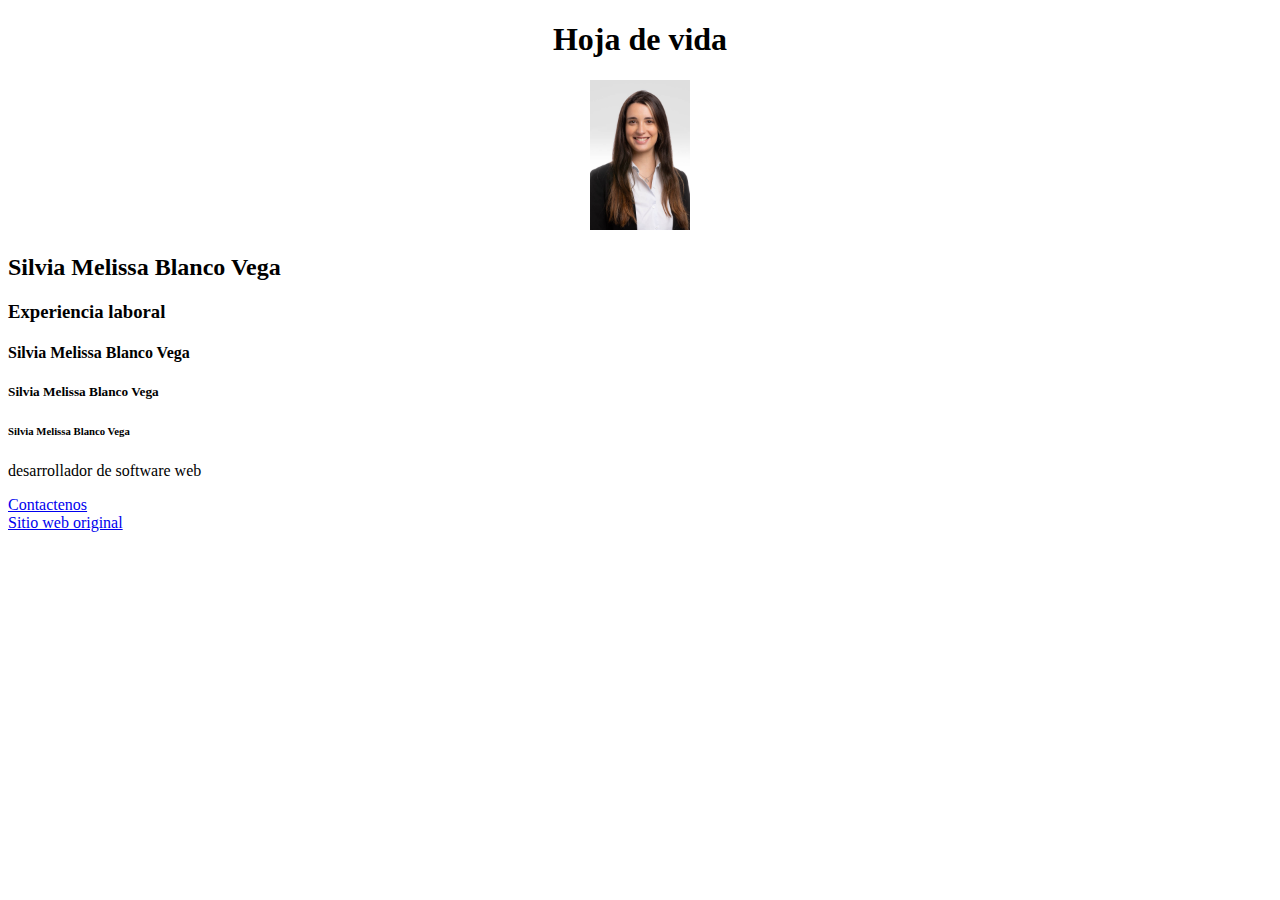
==== index.html @ d1f7d248 "first commit" ====
<!DOCTYPE html>
<html>
    <head>
        <title> HV Melissa Blanco </title>
          </head>
          <body>
            <center><h1> Hoja de vida </h1></center>
            <center><img src="Foto-para-Linkedin-Mujer.jpg" height="150px" whialt="foto hoja de vida"></center>
            <h2> Silvia Melissa Blanco Vega</h2>
            <h3> Experiencia laboral</h3>
            <h4> Silvia Melissa Blanco Vega</h4>
            <h5> Silvia Melissa Blanco Vega</h5>
            <h6> Silvia Melissa Blanco Vega</h6>
            <p> desarrollador de software web</p>
            <a href="contactenos.html" target="_blank">Contactenos</a>
            <br>
            <a href="https://developer.mozilla.org/es/docs/Web/HTML">Sitio web original</a>
          </body>
</html>
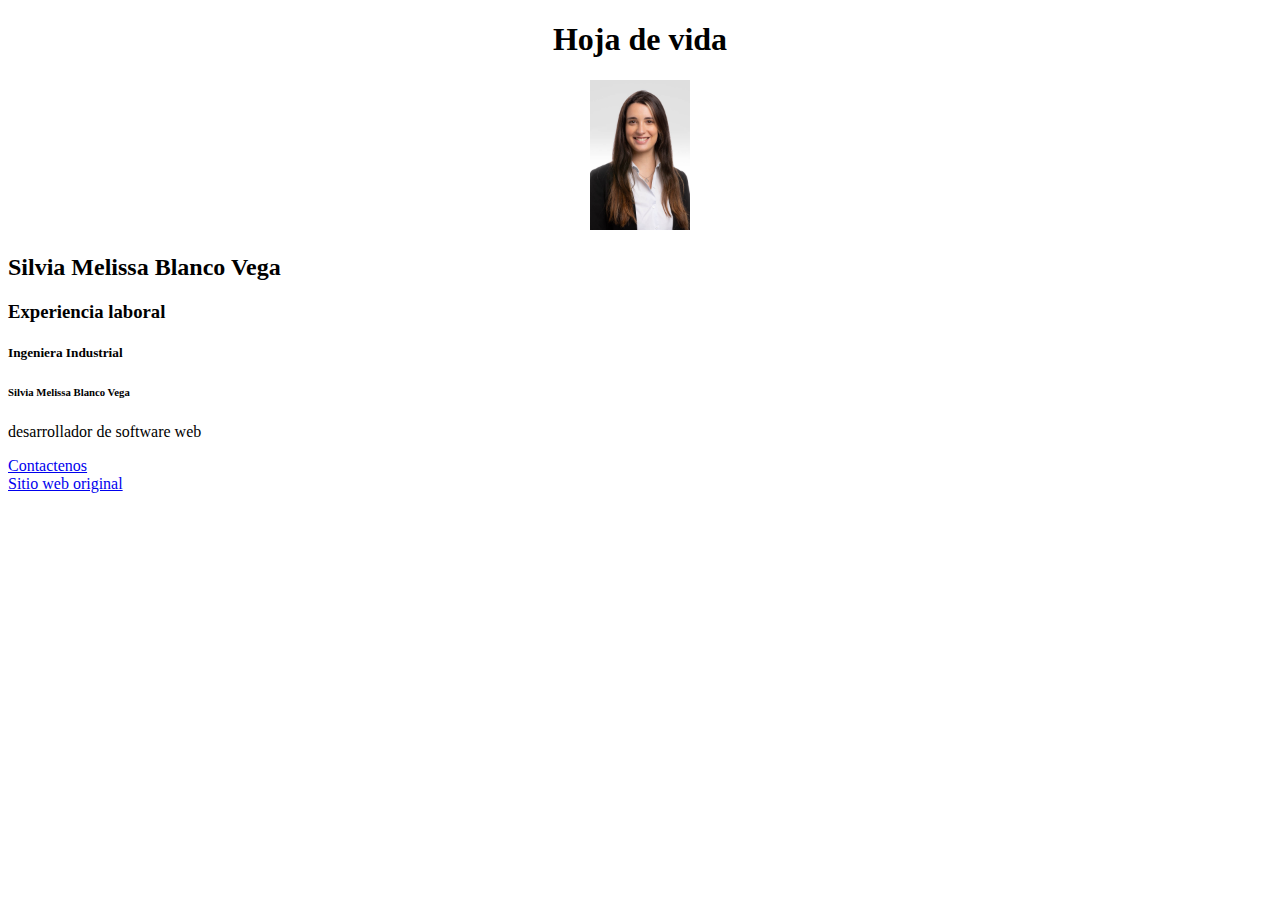
==== commit 6101e76c: "modificacion1" ====
--- a/index.html
+++ b/index.html
@@ -8,8 +8,7 @@
             <center><img src="Foto-para-Linkedin-Mujer.jpg" height="150px" whialt="foto hoja de vida"></center>
             <h2> Silvia Melissa Blanco Vega</h2>
             <h3> Experiencia laboral</h3>
-            <h4> Silvia Melissa Blanco Vega</h4>
-            <h5> Silvia Melissa Blanco Vega</h5>
+             <h5> Ingeniera Industrial</h5>
             <h6> Silvia Melissa Blanco Vega</h6>
             <p> desarrollador de software web</p>
             <a href="contactenos.html" target="_blank">Contactenos</a>
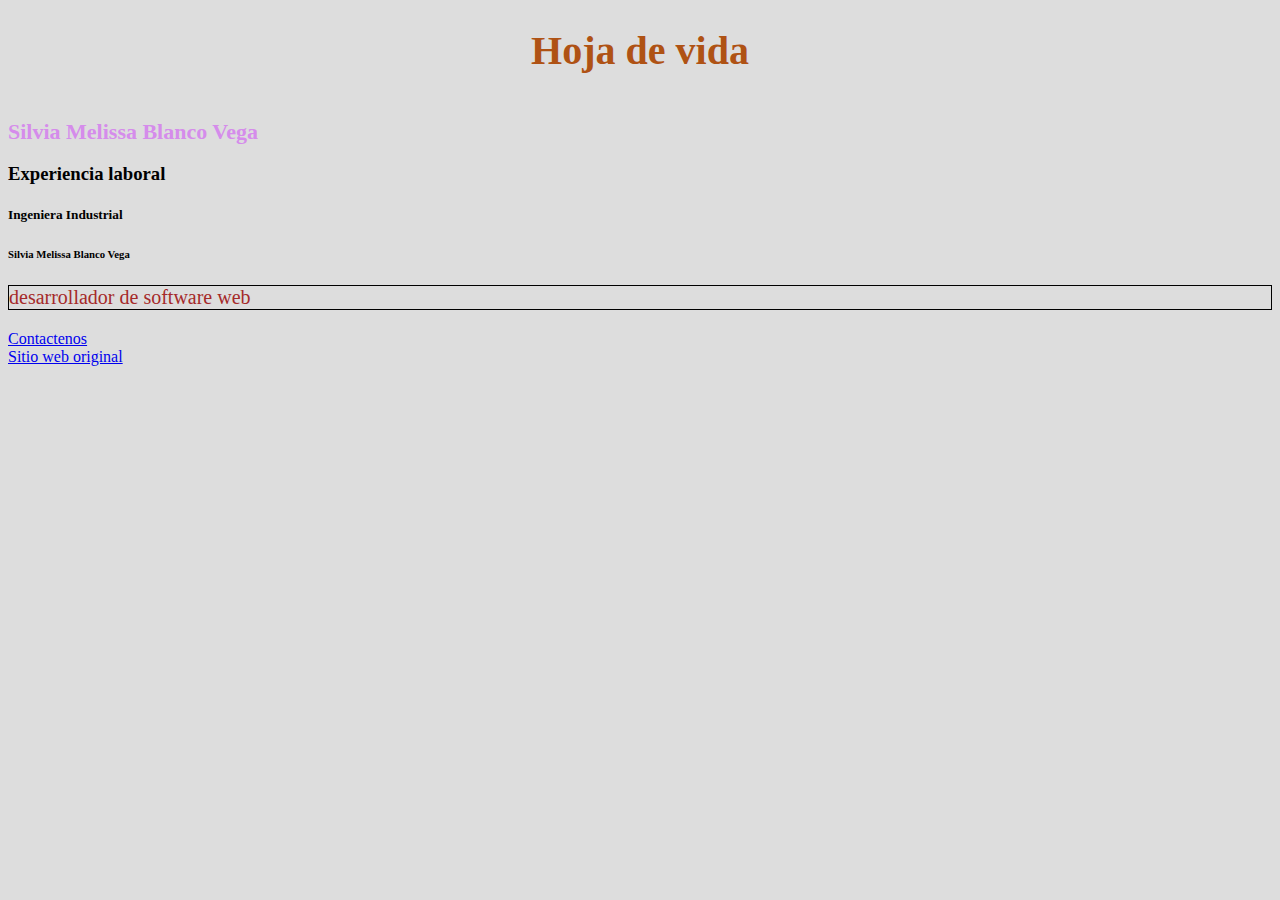
==== commit 3a696b92: "cuatro octubre" ====
--- a/index.html
+++ b/index.html
@@ -1,11 +1,14 @@
 <!DOCTYPE html>
 <html>
     <head>
+      <meta name="viewport" content="width=device-width, initial-scale">
         <title> HV Melissa Blanco </title>
           </head>
+
+          <link href="css/estilo.css" rel="stylesheet" type="text/css"/>
           <body>
             <center><h1> Hoja de vida </h1></center>
-            <center><img src="Foto-para-Linkedin-Mujer.jpg" height="150px" whialt="foto hoja de vida"></center>
+            <center><img src="" height="150px" whialt="foto hoja de vida"></center>
             <h2> Silvia Melissa Blanco Vega</h2>
             <h3> Experiencia laboral</h3>
              <h5> Ingeniera Industrial</h5>
--- a/css/estilo.css
+++ b/css/estilo.css
@@ -0,0 +1,93 @@
+p{size: 15px;}
+h1 {
+    font-size: 40px;
+    text-align: center;
+    color: rgb(175, 82, 20);
+}
+h2{color: rgb(213, 140, 235);
+font-size: 22px;
+margin: auto;}
+p{color:brown;
+border: 1px solid black;
+font-size: 20px;}
+li{
+    color: rgb(42, 165, 69);
+    font-size: 15px;
+}
+.caja{
+    color: rgb(255, 255, 255);
+    font-size: 20px;
+    font-family: 'Times New Roman', Times, serif;
+    text-align: center;
+    background-color: black;
+    margin: 5px;
+    box-shadow: 10px 10px 10px blueviolet;
+    width: 100%;
+    height: 100%;
+}
+.caja2 {
+    font-family: Georgia, 'Times New Roman', Times, serif;
+    height: 200px;
+    width: 100%;
+    align-content: center;
+    background: linear-gradient(rgba(5, 7, 12, 1) rgba(5, 7, 12, 1));
+   background-color: black; 
+   background-image: url("../OIP.jpg");
+   background-repeat: no-repeat;
+   background-size: cover;
+
+}
+#my-image {
+    background-color: black;
+    opacity: 1;
+}
+body {
+    background-color: rgba(197, 197, 197, 0.589);
+    justify-content: center;
+}
+
+.contenedor {
+    display: flex;
+    flex-direction: row;
+    justify-content: space-around;
+}
+
+@media (max-width:750px) {
+    .contenedor {
+        flex-direction: column;} 
+}
+
+.item {
+    width: 100%;
+    height: 100%;
+    margin:10px;
+    background-color: blueviolet;
+    
+}
+
+.grid-container {
+    display: grid;
+    grid-template-columns: auto auto auto;
+    gap: 10px;
+   
+        
+    }
+
+
+.grid-item {
+    background-color: violet;
+    padding: 20px;
+}
+
+header{
+    display: grid;
+    width: 100%;
+    height: 100%;
+    background-image: url("../OIP.jpg");
+    justify-content: space-around;
+    background-repeat: no-repeat;
+    background-size: cover;
+    background: linear-gradient(rgba(5, 7, 12, 0.75) );
+    background-color: black;
+}
+
